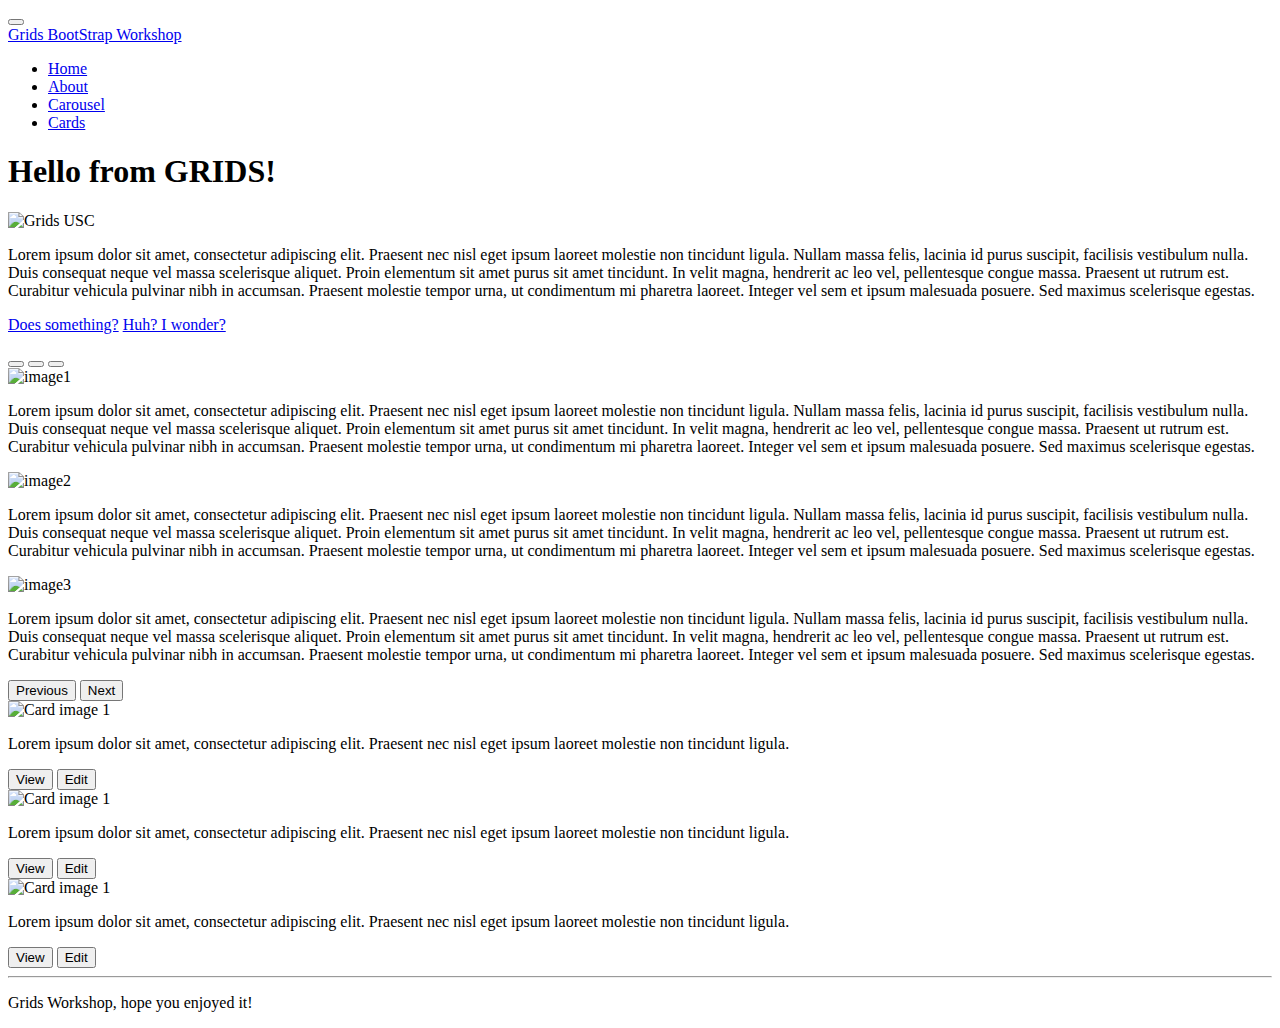
==== Bootstrap_Workshop_1_Fall2021/index.html @ 59edfe7e "Testing gh pages" ====
<!DOCTYPE html>
<html lang="en">

<head>
    <meta charset="UTF-8">
    <meta http-equiv="X-UA-Compatible" content="IE=edge">
    <meta name="viewport" content="width=device-width, initial-scale=1.0">
    <link rel="icon" href="img/favicon.ico">

    <!-- Link to the Bootstrap style sheet -->

    <link href="https://cdn.jsdelivr.net/npm/bootstrap@5.1.1/dist/css/bootstrap.min.css" rel="stylesheet"
        integrity="sha384-F3w7mX95PdgyTmZZMECAngseQB83DfGTowi0iMjiWaeVhAn4FJkqJByhZMI3AhiU" crossorigin="anonymous">

    <!-- Link to the style Sheet  -->

    <link rel="stylesheet" href="./styles.css">

    <title>BootStrap Tutorial</title>
</head>

<body>
    <nav class="navbar navbar-expand-lg navbar-dark grids-nav">
        <div class="container-fluid">
            <button class="navbar-toggler" type="button" data-bs-toggle="collapse" data-bs-target="#navbarTogglerDemo01"
                aria-controls="navbarTogglerDemo01" aria-expanded="false" aria-label="Toggle navigation">
                <span class="navbar-toggler-icon"></span>
            </button>
            <div class="collapse navbar-collapse" id="navbarTogglerDemo01">
                <a class="navbar-brand" href="#">Grids BootStrap Workshop</a>
                <ul class="navbar-nav me-auto mb-2 mb-lg-0">
                    <li class="nav-item">
                        <a class="nav-link active" aria-current="page" href="#">Home</a>
                    </li>
                    <li class="nav-item">
                        <a class="nav-link" href="#about">About</a>
                    </li>
                    <li class="nav-item">
                        <a class="nav-link" href="#carousel">Carousel</a>
                    </li>
                    <li class="nav-item">
                        <a class="nav-link" href="#cards">Cards</a>
                    </li>
                </ul>
            </div>
        </div>
    </nav>
    <section id="about" class="jumbotron text-center">
        <div class="container py-5">
            <h1 class="jumbotron-heading">Hello from GRIDS!</h1>
            <img class="w-50 py-4 img-fluid" src="img/GRIDS USC.JPG" alt="Grids USC">

            <p class="lead text-muted py-5">Lorem ipsum dolor sit amet, consectetur adipiscing elit. Praesent nec nisl
                eget
                ipsum
                laoreet molestie non tincidunt ligula. Nullam massa felis, lacinia id purus suscipit, facilisis
                vestibulum
                nulla. Duis consequat neque vel massa scelerisque aliquet. Proin elementum sit amet purus sit amet
                tincidunt.
                In velit magna, hendrerit ac leo vel, pellentesque congue massa. Praesent ut rutrum est. Curabitur
                vehicula
                pulvinar nibh in accumsan. Praesent molestie tempor urna, ut condimentum mi pharetra laoreet. Integer
                vel sem
                et ipsum malesuada posuere. Sed maximus scelerisque egestas.
            </p>

            <p>
                <a href="https://gridsusc.github.io" class="btn grids-btn">Does something?</a>
                <a href="boilerplate.html" class="btn btn-secondary">Huh? I wonder?</a>
            </p>
        </div>
    </section>
    <section id="carousel">
        <div id="carouselExampleIndicators" class="carousel slide grids-light" data-bs-ride="carousel">
            <div class="carousel-indicators">
                <button type="button" data-bs-target="#carouselExampleIndicators" data-bs-slide-to="0" class="active"
                    aria-current="true" aria-label="Slide 1"></button>
                <button type="button" data-bs-target="#carouselExampleIndicators" data-bs-slide-to="1"
                    aria-label="Slide 2"></button>
                <button type="button" data-bs-target="#carouselExampleIndicators" data-bs-slide-to="2"
                    aria-label="Slide 3"></button>
            </div>
            <div class="carousel-inner">
                <div class="carousel-item active">
                    <div class="container py-5">
                        <div class="row align-items-center">
                            <div class="col">
                                <img src="./img/GRIDS TUTORIALS.png" class="img-fluid " alt="image1">
                            </div>
                            <div class="col">
                                <p>
                                    Lorem ipsum dolor sit amet, consectetur adipiscing elit. Praesent nec nisl eget
                                    ipsum laoreet molestie non tincidunt ligula. Nullam massa felis, lacinia id purus
                                    suscipit, facilisis vestibulum nulla. Duis consequat neque vel massa scelerisque
                                    aliquet. Proin elementum sit amet purus sit amet tincidunt. In velit magna,
                                    hendrerit
                                    ac leo vel, pellentesque congue massa. Praesent ut rutrum est. Curabitur vehicula
                                    pulvinar nibh in accumsan. Praesent molestie tempor urna, ut condimentum mi pharetra
                                    laoreet. Integer vel sem et ipsum malesuada posuere. Sed
                                    maximus scelerisque egestas.
                                </p>
                            </div>
                        </div>
                    </div>
                </div>
                <div class="carousel-item">
                    <div class="container py-5">
                        <div class="row align-items-center">
                            <div class="col">
                                <img src="./img/GRIDS Talks.png" class="img-fluid " alt="image2">
                            </div>
                            <div class="col">
                                <p>
                                    Lorem ipsum dolor sit amet, consectetur adipiscing elit. Praesent nec nisl eget
                                    ipsum laoreet molestie non tincidunt ligula. Nullam massa felis, lacinia id purus
                                    suscipit, facilisis vestibulum nulla. Duis consequat neque vel massa scelerisque
                                    aliquet. Proin elementum sit amet purus sit amet tincidunt. In velit magna,
                                    hendrerit
                                    ac leo vel, pellentesque congue massa. Praesent ut rutrum est. Curabitur vehicula
                                    pulvinar nibh in accumsan. Praesent molestie tempor urna, ut condimentum mi pharetra
                                    laoreet. Integer vel sem et ipsum malesuada posuere. Sed
                                    maximus scelerisque egestas.
                                </p>
                            </div>
                        </div>
                    </div>

                </div>
                <div class="carousel-item">
                    <div class="container py-5">
                        <div class="row align-items-center">
                            <div class="col">
                                <img src="./img/GRIDS Mentorship2.png" class="img-fluid " alt="image3">
                            </div>
                            <div class="col">
                                <p>
                                    Lorem ipsum dolor sit amet, consectetur adipiscing elit. Praesent nec nisl eget
                                    ipsum laoreet molestie non tincidunt ligula. Nullam massa felis, lacinia id purus
                                    suscipit, facilisis vestibulum nulla. Duis consequat neque vel massa scelerisque
                                    aliquet. Proin elementum sit amet purus sit amet tincidunt. In velit magna,
                                    hendrerit
                                    ac leo vel, pellentesque congue massa. Praesent ut rutrum est. Curabitur vehicula
                                    pulvinar nibh in accumsan. Praesent molestie tempor urna, ut condimentum mi pharetra
                                    laoreet. Integer vel sem et ipsum malesuada posuere. Sed
                                    maximus scelerisque egestas.
                                </p>
                            </div>
                        </div>
                    </div>
                </div>
            </div>
            <button class="carousel-control-prev" type="button" data-bs-target="#carouselExampleIndicators"
                data-bs-slide="prev">
                <span class="carousel-control-prev-icon" aria-hidden="true"></span>
                <span class="visually-hidden">Previous</span>
            </button>
            <button class="carousel-control-next" type="button" data-bs-target="#carouselExampleIndicators"
                data-bs-slide="next">
                <span class="carousel-control-next-icon" aria-hidden="true"></span>
                <span class="visually-hidden">Next</span>
            </button>
        </div>
    </section>
    <section id="cards">
        <div class="py-5 grids-dark">
            <div class="container">

                <div class="row">
                    <div class="col-md-4">
                        <div class="card mb-4 box-shadow">
                            <img class="card-img-top" src="./img/GRIDS TUTORIALS.png" alt="Card image 1">
                            <div class="card-body grids-light">
                                <p class="card-text"> Lorem ipsum dolor sit amet, consectetur adipiscing elit. Praesent
                                    nec
                                    nisl eget
                                    ipsum laoreet molestie non tincidunt ligula.</p>
                                <div class="d-flex justify-content-between align-items-center">
                                    <div class="btn-group">
                                        <button type="button"
                                            class="btn btn-sm btn-outline-secondary grids-btn">View</button>
                                        <button type="button" class="btn btn-sm btn-outline-secondary">Edit</button>
                                    </div>
                                </div>
                            </div>
                        </div>
                    </div>
                    <div class="col-md-4">
                        <div class="card mb-4 box-shadow">
                            <img class="card-img-top" src="./img/GRIDS Talks.png" alt="Card image 1">
                            <div class="card-body grids-light">
                                <p class="card-text"> Lorem ipsum dolor sit amet, consectetur adipiscing elit. Praesent
                                    nec
                                    nisl eget
                                    ipsum laoreet molestie non tincidunt ligula.</p>
                                <div class="d-flex justify-content-between align-items-center">
                                    <div class="btn-group">
                                        <button type="button"
                                            class="btn btn-sm btn-outline-secondary grids-btn">View</button>
                                        <button type="button" class="btn btn-sm btn-outline-secondary">Edit</button>
                                    </div>
                                </div>
                            </div>
                        </div>
                    </div>
                    <div class="col-md-4">
                        <div class="card mb-4 box-shadow">
                            <img class="card-img-top" src="./img/GRIDS Mentorship2.png" alt="Card image 1">
                            <div class="card-body grids-light">
                                <p class="card-text"> Lorem ipsum dolor sit amet, consectetur adipiscing elit. Praesent
                                    nec
                                    nisl eget
                                    ipsum laoreet molestie non tincidunt ligula.</p>
                                <div class="d-flex justify-content-between align-items-center">
                                    <div class="btn-group">
                                        <button type="button"
                                            class="btn btn-sm btn-outline-secondary grids-btn">View</button>
                                        <button type="button" class="btn btn-sm btn-outline-secondary">Edit</button>
                                    </div>
                                </div>
                            </div>
                        </div>
                    </div>
                </div>

    </section>

    <div class="container align-items-center">
        <hr>
        <footer>
            <p class="text-center text-muted">Grids Workshop, hope you enjoyed it!</p>
        </footer>
    </div>




    <script src="https://cdn.jsdelivr.net/npm/bootstrap@5.1.1/dist/js/bootstrap.bundle.min.js"
        integrity="sha384-/bQdsTh/da6pkI1MST/rWKFNjaCP5gBSY4sEBT38Q/9RBh9AH40zEOg7Hlq2THRZ"
        crossorigin="anonymous"></script>
</body>

</html>
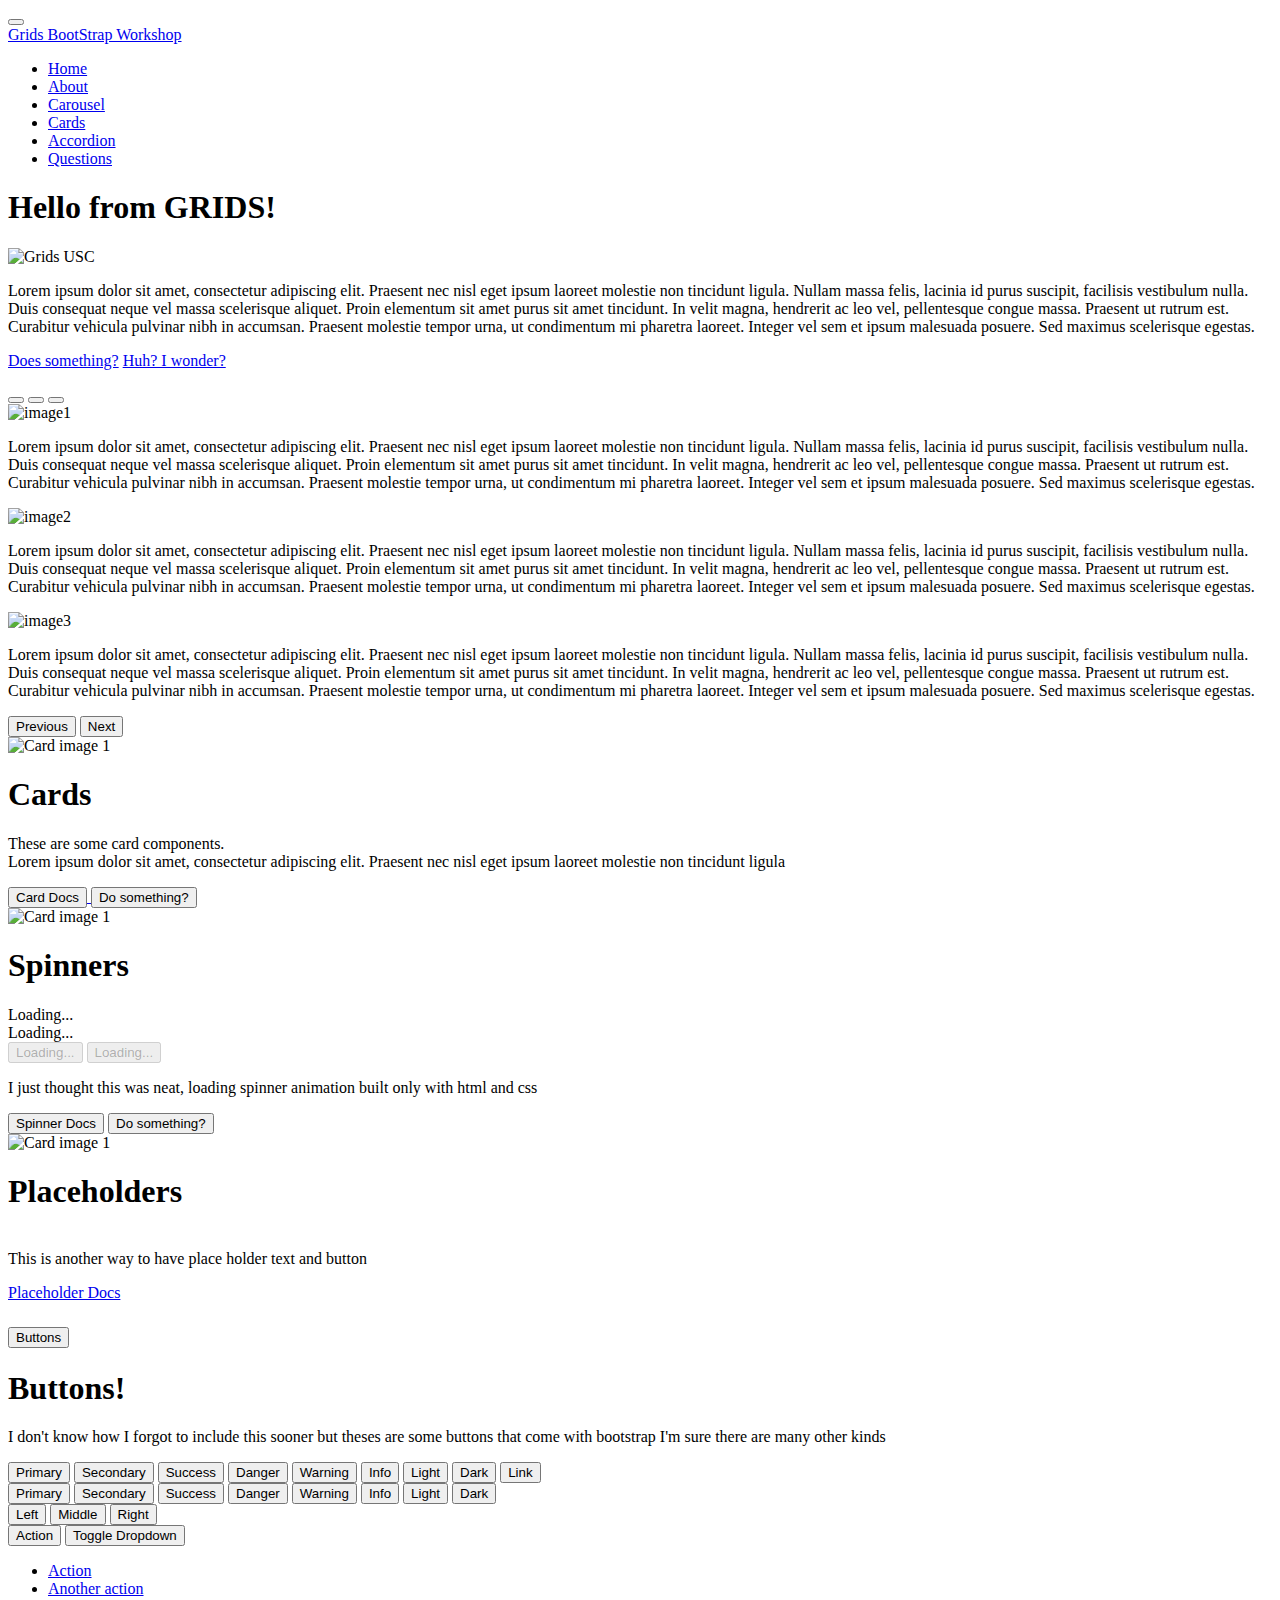
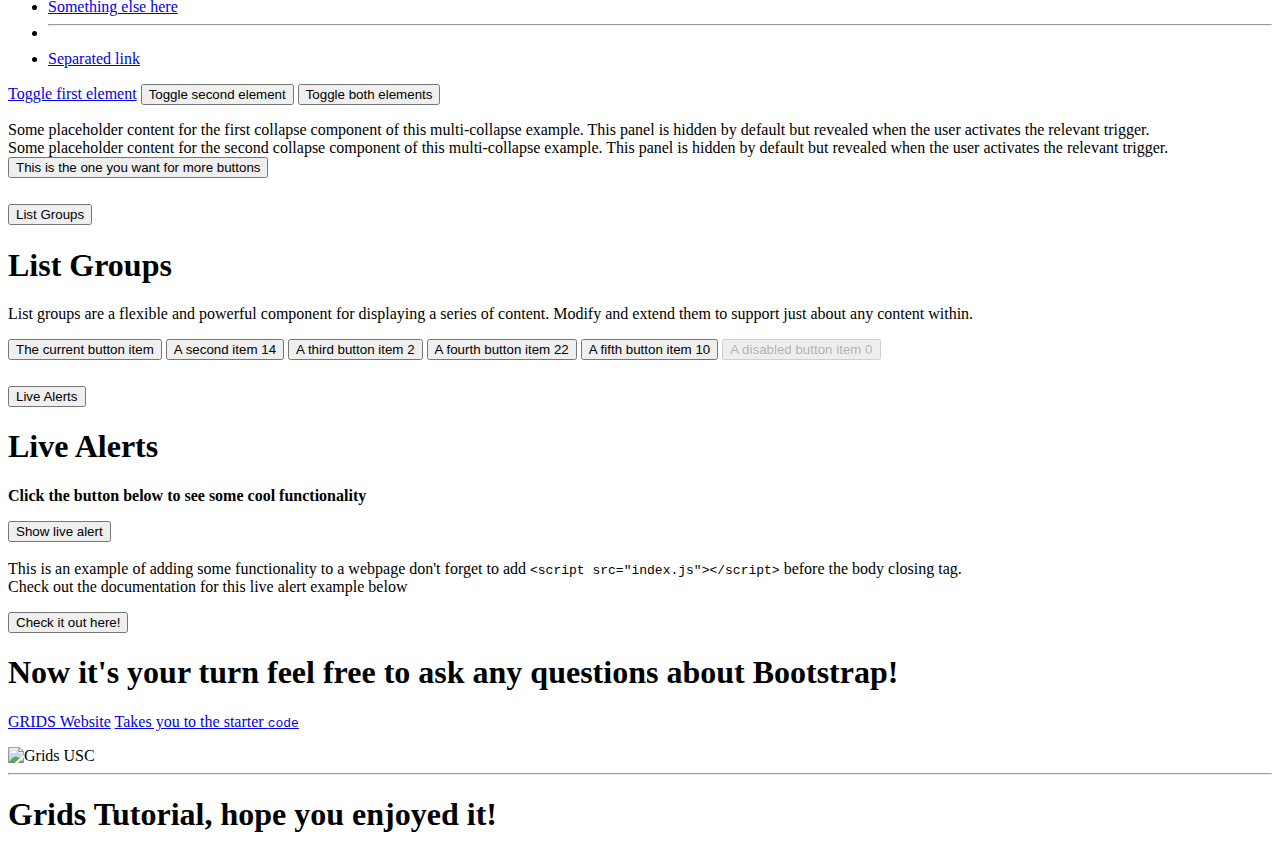
==== commit 7cb96f72: "Well here goes nothing, ready for the tutorial tonight." ====
--- a/Bootstrap_Workshop_1_Fall2021/index.html
+++ b/Bootstrap_Workshop_1_Fall2021/index.html
@@ -20,7 +20,7 @@
 </head>
 
 <body>
-    <nav class="navbar navbar-expand-lg navbar-dark grids-nav">
+    <nav class="navbar sticky-top navbar-expand-lg navbar-dark grids-nav">
         <div class="container-fluid">
             <button class="navbar-toggler" type="button" data-bs-toggle="collapse" data-bs-target="#navbarTogglerDemo01"
                 aria-controls="navbarTogglerDemo01" aria-expanded="false" aria-label="Toggle navigation">
@@ -30,7 +30,7 @@
                 <a class="navbar-brand" href="#">Grids BootStrap Workshop</a>
                 <ul class="navbar-nav me-auto mb-2 mb-lg-0">
                     <li class="nav-item">
-                        <a class="nav-link active" aria-current="page" href="#">Home</a>
+                        <a class="nav-link active" aria-current="page" href="https://gridsusc.github.io">Home</a>
                     </li>
                     <li class="nav-item">
                         <a class="nav-link" href="#about">About</a>
@@ -41,13 +41,19 @@
                     <li class="nav-item">
                         <a class="nav-link" href="#cards">Cards</a>
                     </li>
+                    <li class="nav-item">
+                        <a class="nav-link" href="#accordion">Accordion</a>
+                    </li>
+                    <li class="nav-item">
+                        <a class="nav-link" href="#questions">Questions</a>
+                    </li>
                 </ul>
             </div>
         </div>
     </nav>
     <section id="about" class="jumbotron text-center">
         <div class="container py-5">
-            <h1 class="jumbotron-heading">Hello from GRIDS!</h1>
+            <h1 class="jumbotron-heading py-5">Hello from GRIDS!</h1>
             <img class="w-50 py-4 img-fluid" src="img/GRIDS USC.JPG" alt="Grids USC">
 
             <p class="lead text-muted py-5">Lorem ipsum dolor sit amet, consectetur adipiscing elit. Praesent nec nisl
@@ -66,7 +72,7 @@
 
             <p>
                 <a href="https://gridsusc.github.io" class="btn grids-btn">Does something?</a>
-                <a href="boilerplate.html" class="btn btn-secondary">Huh? I wonder?</a>
+                <a href="boilerplate.html" class="btn btn-light grids-light">Huh? I wonder?</a>
             </p>
         </div>
     </section>
@@ -170,15 +176,19 @@
                         <div class="card mb-4 box-shadow">
                             <img class="card-img-top" src="./img/GRIDS TUTORIALS.png" alt="Card image 1">
                             <div class="card-body grids-light">
-                                <p class="card-text"> Lorem ipsum dolor sit amet, consectetur adipiscing elit. Praesent
-                                    nec
-                                    nisl eget
-                                    ipsum laoreet molestie non tincidunt ligula.</p>
+                                <h1>Cards</h1>
+                                <p class="card-text"> These are some card components. <br>
+                                    Lorem ipsum dolor sit amet, consectetur adipiscing elit. Praesent nec nisl eget
+                                    ipsum laoreet molestie non tincidunt ligula</p>
                                 <div class="d-flex justify-content-between align-items-center">
                                     <div class="btn-group">
-                                        <button type="button"
-                                            class="btn btn-sm btn-outline-secondary grids-btn">View</button>
-                                        <button type="button" class="btn btn-sm btn-outline-secondary">Edit</button>
+                                        <a href="https://getbootstrap.com/docs/5.1/components/card/">
+                                            <button type="button" class="btn btn-outline-secondary grids-btn">Card
+                                                Docs</button>
+                                        </a>
+
+                                        <button type="button" class="btn btn-outline-secondary">Do
+                                            something?</button>
                                     </div>
                                 </div>
                             </div>
@@ -188,15 +198,42 @@
                         <div class="card mb-4 box-shadow">
                             <img class="card-img-top" src="./img/GRIDS Talks.png" alt="Card image 1">
                             <div class="card-body grids-light">
-                                <p class="card-text"> Lorem ipsum dolor sit amet, consectetur adipiscing elit. Praesent
-                                    nec
-                                    nisl eget
-                                    ipsum laoreet molestie non tincidunt ligula.</p>
+                                <h1>Spinners</h1>
+                                <div class="container py-2">
+                                    <div class="spinner-border" role="status">
+                                        <span class="visually-hidden">Loading...</span>
+                                    </div>
+                                    <div class="spinner-grow" role="status">
+                                        <span class="visually-hidden">Loading...</span>
+                                    </div>
+
+
+                                </div>
+
+                                <div class="container py-2">
+                                    <button class="btn btn-primary" type="button" disabled>
+                                        <span class="spinner-grow spinner-grow-sm" role="status"
+                                            aria-hidden="true"></span>
+                                        <span class="visually-hidden">Loading...</span>
+                                    </button>
+                                    <button class="btn btn-primary" type="button" disabled>
+                                        <span class="spinner-grow spinner-grow-sm" role="status"
+                                            aria-hidden="true"></span>
+                                        Loading...
+                                    </button>
+                                </div>
+
+                                <p class="card-text py-3">I just thought this was neat, loading spinner animation built
+                                    only
+                                    with html and css</p>
+
                                 <div class="d-flex justify-content-between align-items-center">
                                     <div class="btn-group">
-                                        <button type="button"
-                                            class="btn btn-sm btn-outline-secondary grids-btn">View</button>
-                                        <button type="button" class="btn btn-sm btn-outline-secondary">Edit</button>
+                                        <a href="https://getbootstrap.com/docs/5.1/components/spinners/"><button
+                                                type="button" class="btn btn-outline-secondary grids-btn">
+                                                Spinner Docs</button></a>
+                                        <button type="button" class="btn btn-outline-secondary">Do
+                                            something?</button>
                                     </div>
                                 </div>
                             </div>
@@ -206,33 +243,272 @@
                         <div class="card mb-4 box-shadow">
                             <img class="card-img-top" src="./img/GRIDS Mentorship2.png" alt="Card image 1">
                             <div class="card-body grids-light">
-                                <p class="card-text"> Lorem ipsum dolor sit amet, consectetur adipiscing elit. Praesent
-                                    nec
-                                    nisl eget
-                                    ipsum laoreet molestie non tincidunt ligula.</p>
-                                <div class="d-flex justify-content-between align-items-center">
+                                <h1>Placeholders</h1>
+                                <p class="card-text placeholder-glow">
+                                    <span class="placeholder col-7"></span>
+                                    <span class="placeholder col-4"></span>
+                                    <span class="placeholder col-4"></span>
+                                    <span class="placeholder col-6"></span>
+                                    <span class="placeholder col-8"></span>
+                                    <br>
+                                    This is another way to have place holder text and button
+                                </p>
+                                <a href="https://getbootstrap.com/docs/5.1/components/placeholders/" tabindex="-1"
+                                    class="btn btn-sm grids-btn placeholder">Placeholder Docs</a>
+                            </div>
+                        </div>
+                    </div>
+                </div>
+            </div>
+        </div>
+
+    </section>
+
+    <section id="accordion" class="grids-light">
+
+        <div class="container py-5">
+            <div class="accordion" id="accordionExample">
+                <div class="accordion-item">
+                    <h2 class="accordion-header" id="headingOne">
+                        <button class="accordion-button" type="button" data-bs-toggle="collapse"
+                            data-bs-target="#collapseOne" aria-expanded="true" aria-controls="collapseOne">
+                            Buttons
+                        </button>
+                    </h2>
+                    <div id="collapseOne" class="accordion-collapse collapse show" aria-labelledby="headingOne"
+                        data-bs-parent="#accordionExample">
+                        <div class="accordion-body">
+
+                            <h1>Buttons!</h1>
+                            <p>I don't know how I forgot to include this sooner but theses are some buttons that come
+                                with bootstrap I'm sure there are many other kinds</p>
+                            <div class="container">
+                                <div class="container py-3">
+                                    <button type="button" class="btn btn-primary">Primary</button>
+                                    <button type="button" class="btn btn-secondary">Secondary</button>
+                                    <button type="button" class="btn btn-success">Success</button>
+                                    <button type="button" class="btn btn-danger">Danger</button>
+                                    <button type="button" class="btn btn-warning">Warning</button>
+                                    <button type="button" class="btn btn-info">Info</button>
+                                    <button type="button" class="btn btn-light">Light</button>
+                                    <button type="button" class="btn btn-dark">Dark</button>
+
+                                    <button type="button" class="btn btn-link">Link</button>
+                                </div>
+                                <div class="container py-3">
+                                    <button type="button" class="btn btn-outline-primary">Primary</button>
+                                    <button type="button" class="btn btn-outline-secondary">Secondary</button>
+                                    <button type="button" class="btn btn-outline-success">Success</button>
+                                    <button type="button" class="btn btn-outline-danger">Danger</button>
+                                    <button type="button" class="btn btn-outline-warning">Warning</button>
+                                    <button type="button" class="btn btn-outline-info">Info</button>
+                                    <button type="button" class="btn btn-outline-light">Light</button>
+                                    <button type="button" class="btn btn-outline-dark">Dark</button>
+                                </div>
+
+                                <div class="container">
+                                    <div class="btn-group" role="group" aria-label="Basic mixed styles example">
+                                        <button type="button" class="btn btn-danger">Left</button>
+                                        <button type="button" class="btn btn-warning">Middle</button>
+                                        <button type="button" class="btn btn-success">Right</button>
+                                    </div>
+                                </div>
+                                <div class="container py-3">
+
                                     <div class="btn-group">
+                                        <button type="button" class="btn btn-danger">Action</button>
                                         <button type="button"
-                                            class="btn btn-sm btn-outline-secondary grids-btn">View</button>
-                                        <button type="button" class="btn btn-sm btn-outline-secondary">Edit</button>
-                                    </div>
-                                </div>
-                            </div>
-                        </div>
-                    </div>
-                </div>
+                                            class="btn btn-danger dropdown-toggle dropdown-toggle-split"
+                                            data-bs-toggle="dropdown" aria-expanded="false">
+                                            <span class="visually-hidden">Toggle Dropdown</span>
+                                        </button>
+                                        <ul class="dropdown-menu">
+                                            <li><a class="dropdown-item" href="#">Action</a></li>
+                                            <li><a class="dropdown-item" href="#">Another action</a></li>
+                                            <li><a class="dropdown-item" href="#">Something else here</a></li>
+                                            <li>
+                                                <hr class="dropdown-divider">
+                                            </li>
+                                            <li><a class="dropdown-item" href="#">Separated link</a></li>
+                                        </ul>
+                                    </div>
+                                </div>
+
+                                <div class="container py-3">
+                                    <p>
+                                        <a class="btn grids-btn" data-bs-toggle="collapse" href="#multiCollapseExample1"
+                                            role="button" aria-expanded="false"
+                                            aria-controls="multiCollapseExample1">Toggle first element</a>
+                                        <button class="btn btn-light grids-light" type="button"
+                                            data-bs-toggle="collapse" data-bs-target="#multiCollapseExample2"
+                                            aria-expanded="false" aria-controls="multiCollapseExample2">Toggle second
+                                            element</button>
+                                        <button class="btn btn-outline-dark grids-light" type="button"
+                                            data-bs-toggle="collapse" data-bs-target=".multi-collapse"
+                                            aria-expanded="false"
+                                            aria-controls="multiCollapseExample1 multiCollapseExample2">Toggle both
+                                            elements</button>
+                                    </p>
+                                    <div class="row">
+                                        <div class="col">
+                                            <div class="collapse multi-collapse" id="multiCollapseExample1">
+                                                <div class="card card-body">
+                                                    Some placeholder content for the first collapse component of this
+                                                    multi-collapse example. This panel is hidden by default but revealed
+                                                    when the user activates the relevant trigger.
+                                                </div>
+                                            </div>
+                                        </div>
+                                        <div class="col">
+                                            <div class="collapse multi-collapse" id="multiCollapseExample2">
+                                                <div class="card card-body">
+                                                    Some placeholder content for the second collapse component of this
+                                                    multi-collapse example. This panel is hidden by default but revealed
+                                                    when the user activates the relevant trigger.
+                                                </div>
+                                            </div>
+                                        </div>
+                                    </div>
+                                </div>
+
+                                <div class="container">
+                                    <div class="d-grid gap-2">
+                                        <a href="https://getbootstrap.com/docs/5.1/components/buttons/">
+                                            <button class="btn grids-btn w-100" type="button">This is the one you
+                                                want for more
+                                                buttons</button>
+                                        </a>
+
+
+                                    </div>
+                                </div>
+
+
+                            </div>
+
+                        </div>
+                    </div>
+                </div>
+                <div class="accordion-item">
+                    <h2 class="accordion-header" id="headingTwo">
+                        <button class="accordion-button collapsed" type="button" data-bs-toggle="collapse"
+                            data-bs-target="#collapseTwo" aria-expanded="false" aria-controls="collapseTwo">
+                            List Groups
+                        </button>
+                    </h2>
+                    <div id="collapseTwo" class="accordion-collapse collapse" aria-labelledby="headingTwo"
+                        data-bs-parent="#accordionExample">
+                        <div class="accordion-body">
+                            <h1>List Groups</h1>
+                            <div class="container">
+                                <p>
+                                    List groups are a flexible and powerful component for displaying a
+                                    series of content. Modify
+                                    and extend them to support just about any content within.
+                                </p>
+                            </div>
+
+                            <div class="list-group">
+
+                                <button type="button" class="list-group-item justify-content-between d-flex active"
+                                    aria-current="true">
+                                    The current button item
+                                </button>
+
+                                <button type="button" class="list-group-item justify-content-between d-flex">A second
+                                    item
+                                    <span class="badge bg-primary rounded-pill">14</span>
+                                </button>
+                                <button type="button" class="list-group-item justify-content-between d-flex">A third
+                                    button item
+                                    <span class="badge bg-danger rounded-pill">2</span>
+                                </button>
+                                <button type="button" class="list-group-item justify-content-between d-flex">A fourth
+                                    button
+                                    item
+                                    <span class="badge bg-warning rounded-pill">22</span>
+                                </button>
+                                <button type="button" class="list-group-item justify-content-between d-flex">A fifth
+                                    button
+                                    item
+                                    <span class="badge bg-success rounded-pill">10</span>
+                                </button>
+                                <button type="button" class="list-group-item justify-content-between d-flex" disabled>A
+                                    disabled
+                                    button item
+                                    <span class="badge bg-secondary rounded-pill">0</span>
+                                </button>
+                            </div>
+                        </div>
+                    </div>
+                </div>
+                <div class="accordion-item">
+                    <h2 class="accordion-header" id="headingThree">
+                        <button class="accordion-button collapsed" type="button" data-bs-toggle="collapse"
+                            data-bs-target="#collapseThree" aria-expanded="false" aria-controls="collapseThree">
+                            Live Alerts
+                        </button>
+                    </h2>
+                    <div id="collapseThree" class="accordion-collapse collapse" aria-labelledby="headingThree"
+                        data-bs-parent="#accordionExample">
+                        <div class="accordion-body">
+                            <div class="container">
+                                <h1>Live Alerts</h1>
+
+                                <strong>Click the button below to see some cool
+                                    functionality</strong>
+                                <p class="py-2">
+                                <div class="container">
+                                    <div id="liveAlertPlaceholder"></div>
+                                    <button type="button" class="btn grids-btn" id="liveAlertBtn">Show live
+                                        alert</button>
+                                </div>
+                                <br>
+                                This is an example of adding some functionality to a webpage don't forget to add
+                                <code>&ltscript src="index.js"&gt&lt/script&gt</code> before the body closing tag.
+                                <br>
+                                Check out the documentation for this live alert example below
+                                </p>
+
+                                <a href="https://getbootstrap.com/docs/5.1/components/alerts/"><button
+                                        class="btn grids-btn">Check it out here!</button></a>
+                            </div>
+
+                        </div>
+                    </div>
+                </div>
+            </div>
+        </div>
+
 
     </section>
 
-    <div class="container align-items-center">
+    <section id="questions">
+        <section id="about" class="jumbotron text-center">
+            <div class="container py-3">
+                <h1 class="jumbotron-heading py-5">Now it's your turn feel free to ask any questions about Bootstrap!
+                </h1>
+                <p>
+                    <a href="https://gridsusc.github.io" class="btn grids-btn">GRIDS Website</a>
+                    <a href="boilerplate.html" class="btn btn-light grids-light">Takes you to the starter
+                        <code>code</code></a>
+                </p>
+                <img class="w-50 img-fluid" src="img/GRIDS TUTORIALS.png" alt="Grids USC">
+
+
+            </div>
+        </section>
+    </section>
+
+    <div class="container">
         <hr>
         <footer>
-            <p class="text-center text-muted">Grids Workshop, hope you enjoyed it!</p>
+            <h1 class="text-center text-muted">Grids Tutorial, hope you enjoyed it!</p>
         </footer>
     </div>
 
 
-
+    <script src="index.js"></script>
 
     <script src="https://cdn.jsdelivr.net/npm/bootstrap@5.1.1/dist/js/bootstrap.bundle.min.js"
         integrity="sha384-/bQdsTh/da6pkI1MST/rWKFNjaCP5gBSY4sEBT38Q/9RBh9AH40zEOg7Hlq2THRZ"
